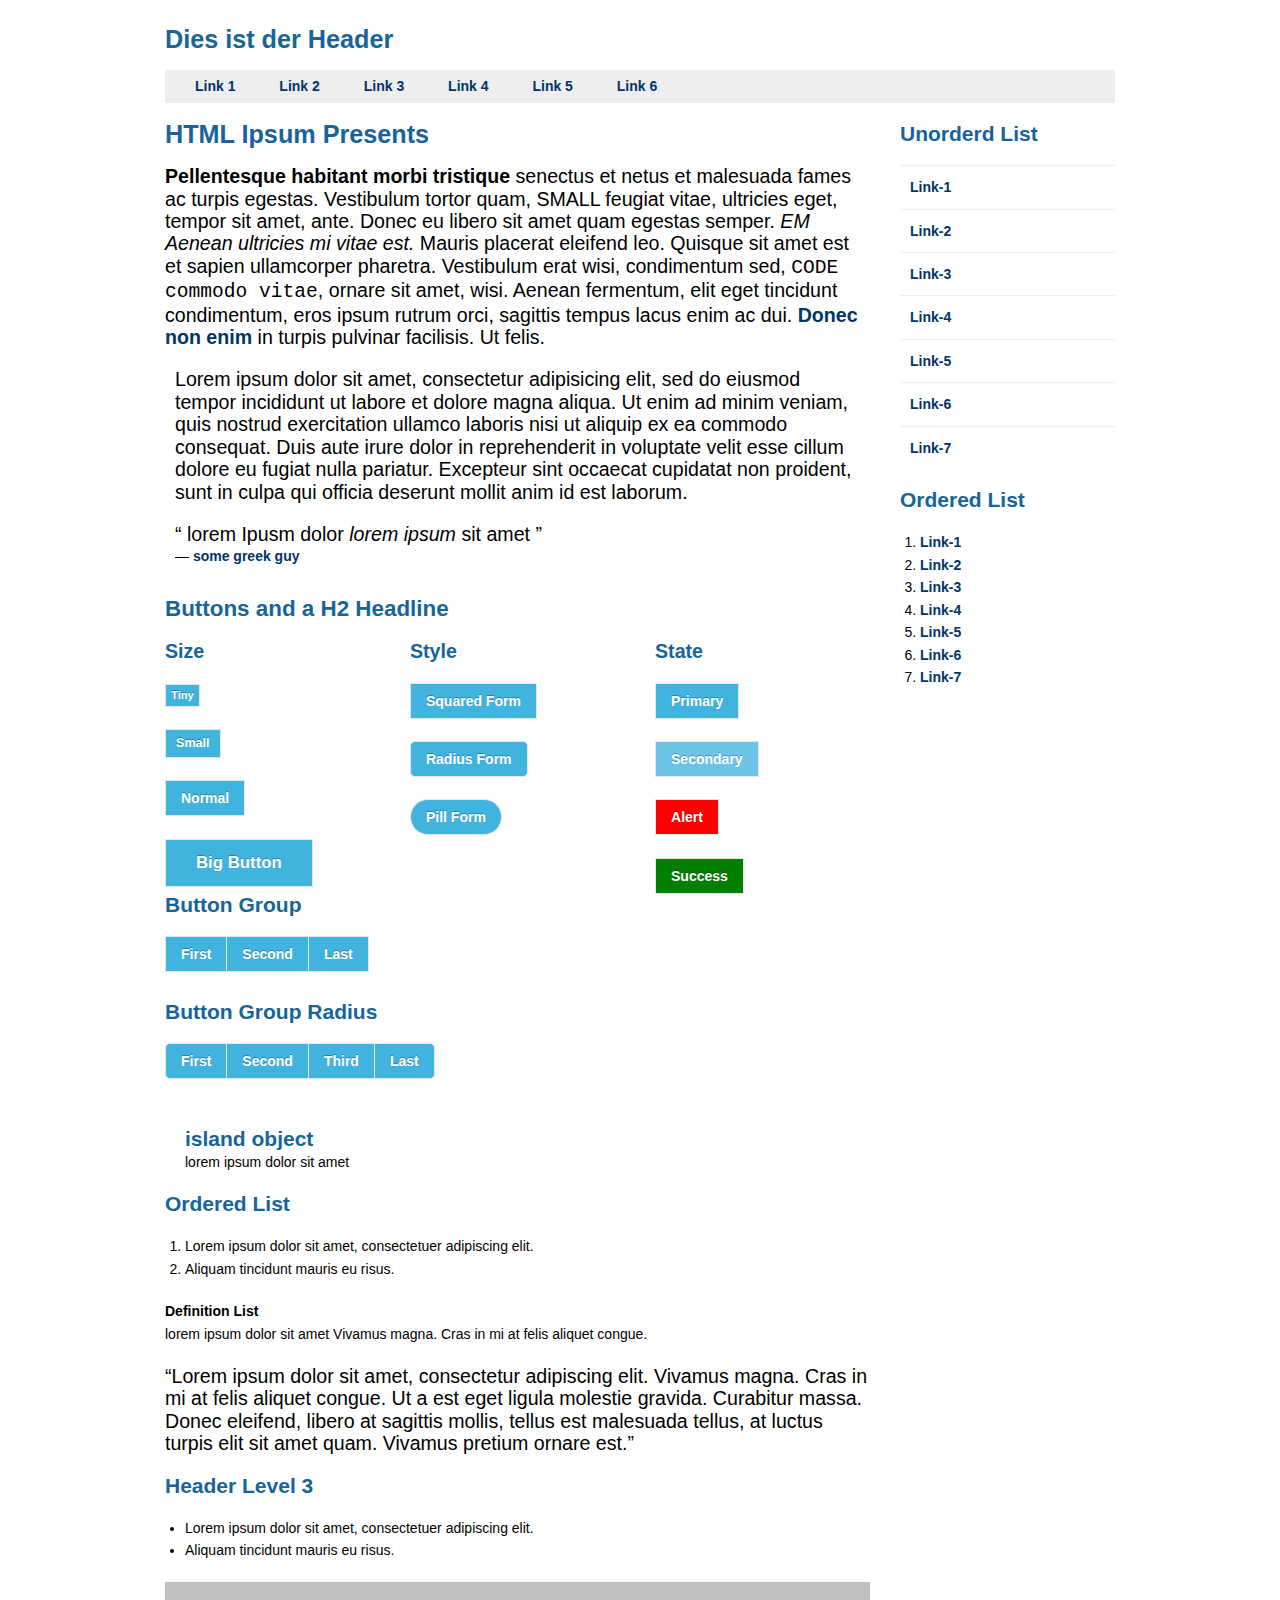
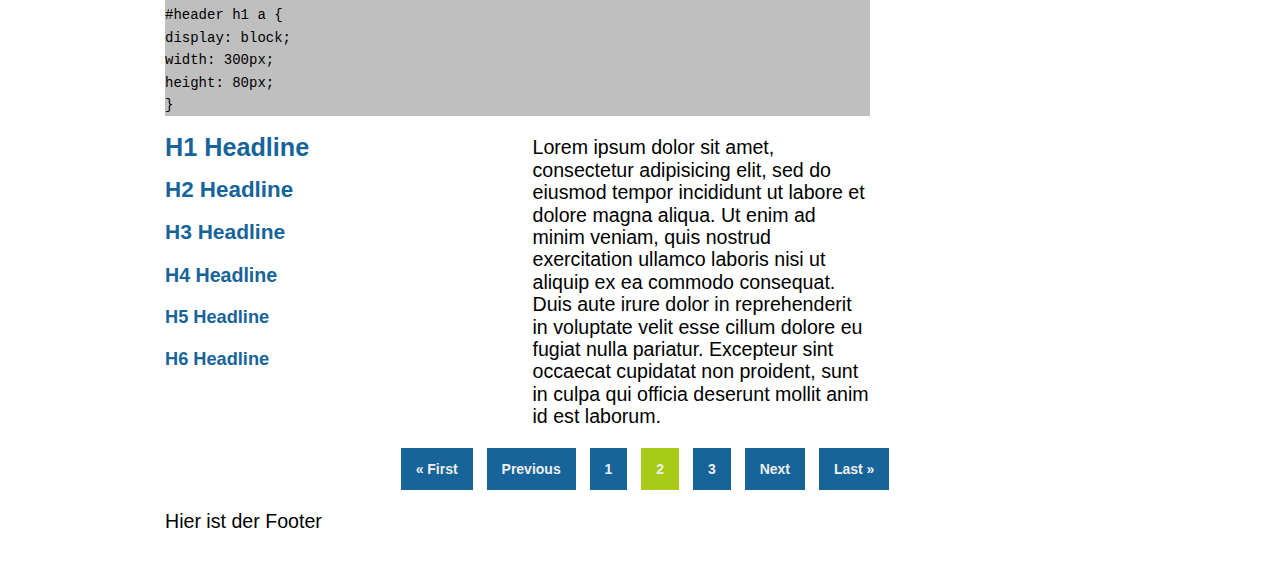
==== kitchensink.html @ c2947c59 "kitchen sink" ====
<!DOCTYPE html>
<!--[if lt IE 7]>      <html class="no-js lt-ie9 lt-ie8 lt-ie7"> <![endif]-->
<!--[if IE 7]>         <html class="no-js lt-ie9 lt-ie8"> <![endif]-->
<!--[if IE 8]>         <html class="no-js lt-ie9"> <![endif]-->
<!--[if gt IE 8]><!--> <html class="no-js"> <!--<![endif]-->
<head>
    <meta http-equiv="content-type" content="text/html; charset=UTF-8" />

    <title>Shepherd</title>

    <!-- Meta Tags -->
    <meta name="keywords" content="" />
    <meta name="description" content="" />
    <meta name="author" content="" />
    <meta name="language" content="de" />
    <meta name="content-language" content="de" />
    <meta name="robots" content="index,follow" />

    <!-- Modernizr -->
    <script type="text/javascript" src="js/libs/modernizr-dev.js"></script>

    <!-- Favicon -->
    <link rel="shortcut icon" href="favicon.ico" />

    <!-- CSS -->
    <link rel="stylesheet" href="css/style.css" type="text/css" media="screen" />

</head>
    <body>

        <div class="row wrapper">
            <header class="twelve columns">
                <h1>Dies ist der Header</h1>
            </header>
            <nav class="twelve columns">
                <ul class="main-navigation">
                    <li><a href="#">Link 1</a></li>
                    <li><a href="#">Link 2</a></li>
                    <li><a href="#">Link 3</a></li>
                    <li><a href="#">Link 4</a></li>
                    <li><a href="#">Link 5</a></li>
                    <li><a href="#">Link 6</a></li>
                </ul>
            </nav>
            <div class="nine columns">


                <h1>HTML Ipsum Presents</h1>

                <p><strong>Pellentesque habitant morbi tristique</strong> senectus et netus et malesuada fames ac turpis egestas. Vestibulum tortor quam, <small> SMALL feugiat vitae,</small> ultricies eget, tempor sit amet, ante. Donec eu libero sit amet quam egestas semper. <em>EM Aenean ultricies mi vitae est.</em> Mauris placerat eleifend leo. Quisque sit amet est et sapien ullamcorper pharetra. Vestibulum erat wisi, condimentum sed, <code>CODE commodo vitae</code>, ornare sit amet, wisi. Aenean fermentum, elit eget tincidunt condimentum, eros ipsum rutrum orci, sagittis tempus lacus enim ac dui. <a href="#">Donec non enim</a> in turpis pulvinar facilisis. Ut felis.</p>


                <div class="mod-start-teaser">
                    <div class="img">
                        <img src="http://placehold.it/200x150" alt="">
                    </div>
                    <p>
                        Lorem ipsum dolor sit amet, consectetur adipisicing elit, sed do eiusmod
                        tempor incididunt ut labore et dolore magna aliqua. Ut enim ad minim veniam,
                        quis nostrud exercitation ullamco laboris nisi ut aliquip ex ea commodo
                        consequat. Duis aute irure dolor in reprehenderit in voluptate velit esse
                        cillum dolore eu fugiat nulla pariatur. Excepteur sint occaecat cupidatat non
                        proident, sunt in culpa qui officia deserunt mollit anim id est laborum.
                        <blockquote>
                            <p>
                                lorem Ipusm dolor <cite>lorem ipsum</cite> sit amet
                            </p>
                            <footer class="source">
                                <a href="#">some greek guy</a>
                            </footer>
                        </blockquote>
                    </p>
                </div>

                <!-- Beginn Kitchen Sink -->

                <h2>Buttons and a H2 Headline</h2>
                <div class="row">
                    <div class="four columns">
                        <h4>Size</h4>
                        <a href="" class="button tiny">Tiny</a><br> <br>
                        <a href="" class="button small">Small</a><br> <br>
                        <a href="" class="button normal">Normal</a><br> <br>
                        <a href="" class="button big">Big Button</a>
                    </div>
                    <div class="four columns">
                        <h4>Style</h4>
                        <a href="" class="button square">Squared Form</a><br><br>
                        <a href="" class="button radius">Radius Form</a><br><br>
                        <a href="" class="button pill">Pill Form</a>
                    </div>
                    <div class="four columns">
                        <h4>State</h4>
                        <a href="" class="button primary">Primary</a><br><br>
                        <a href="" class="button secondary">Secondary</a><br><br>
                        <a href="" class="button alert">Alert</a><br><br>
                        <a href="" class="button success">Success</a>
                    </div>
                </div>
                <h3>Button Group</h3>
                <ul class="button-group">
                    <li><a class="button" href="">First</a></li>
                    <li><a class="button" href="">Second</a></li>
                    <li><a class="button" href="">Last</a></li>
                </ul>
                <br> <br>

                <h3>Button Group Radius</h3>
                <ul class="button-group radius">
                    <li><a href="" class="button">First</a></li>
                    <li><a href="" class="button">Second</a></li>
                    <li><a href="" class="button">Third</a></li>
                    <li><a href="" class="button">Last</a></li>
                </ul>

                <br> <br>

                <div class="my-module">
                    <h3>island object</h3>
                        lorem ipsum dolor sit amet
                </div>

                <h3>Ordered List</h3>
                <ol>
                   <li>Lorem ipsum dolor sit amet, consectetuer adipiscing elit.</li>
                   <li>Aliquam tincidunt mauris eu risus.</li>
                </ol>

                <dl>
                    <dt>Definition List</dt>
                    <dd>lorem ipsum dolor sit amet Vivamus magna. Cras in mi at felis aliquet congue. </dd>
                </dl>

                <blockquote><p>Lorem ipsum dolor sit amet, consectetur adipiscing elit. Vivamus magna. Cras in mi at felis aliquet congue. Ut a est eget ligula molestie gravida. Curabitur massa. Donec eleifend, libero at sagittis mollis, tellus est malesuada tellus, at luctus turpis elit sit amet quam. Vivamus pretium ornare est.</p></blockquote>

                <h3>Header Level 3</h3>

                <ul>
                   <li>Lorem ipsum dolor sit amet, consectetuer adipiscing elit.</li>
                   <li>Aliquam tincidunt mauris eu risus.</li>
                </ul>

                <pre><code>
#header h1 a {
    display: block;
    width: 300px;
    height: 80px;
}
                </code></pre>

                <!-- End Kitchen Sink -->

                <div class="row">
                    <div class="six columns">
                        <h1>H1 Headline</h1>
                        <h2>H2 Headline</h2>
                        <h3>H3 Headline</h3>
                        <h4>H4 Headline</h4>
                        <h5>H5 Headline</h5>
                        <h6>H6 Headline</h6>
                    </div>
                    <div class="six columns">
                        <p>
                            Lorem ipsum dolor sit amet, consectetur adipisicing elit, sed do eiusmod
                            tempor incididunt ut labore et dolore magna aliqua. Ut enim ad minim veniam,
                            quis nostrud exercitation ullamco laboris nisi ut aliquip ex ea commodo
                            consequat. Duis aute irure dolor in reprehenderit in voluptate velit esse
                            cillum dolore eu fugiat nulla pariatur. Excepteur sint occaecat cupidatat non
                            proident, sunt in culpa qui officia deserunt mollit anim id est laborum.
                        </p>
                    </div>
                </div>
            </div>
            <div class="three columns">
                <h3>Unorderd List</h3>
                <ul class="vertical-navigation">
                    <li><a href="">Link-1</a></li>
                    <li><a href="">Link-2</a></li>
                    <li><a href="">Link-3</a></li>
                    <li><a href="">Link-4</a></li>
                    <li><a href="">Link-5</a></li>
                    <li><a href="">Link-6</a></li>
                    <li><a href="">Link-7</a></li>
                </ul>
                <h3>Ordered List</h3>
                <ol>
                    <li><a href="">Link-1</a></li>
                    <li><a href="">Link-2</a></li>
                    <li><a href="">Link-3</a></li>
                    <li><a href="">Link-4</a></li>
                    <li><a href="">Link-5</a></li>
                    <li><a href="">Link-6</a></li>
                    <li><a href="">Link-7</a></li>
                </ol>
            </div>
            <ul class="pagination twelve columns">
                <li class="pagination-first"><a href="#">First</a></li>
                <li clasS="pagination-prev"><a href="#">Previous</a></li>
                <li><a href="#">1</a></li>
                <li class="current"><a href="#">2</a></li>
                <li><a href="#">3</a></li>
                <li class="pagination-next"><a href="#">Next</a></li>
                <li class="pagination-last"><a href="#">Last</a></li>
            </ul>
            <footer class="twelve columns">
                <p>Hier ist der Footer</p>
            </footer>
        </div>
        <!-- jQuery -->
        <script src="//ajax.googleapis.com/ajax/libs/jquery/1.8.2/jquery.min.js"></script>
        <!-- Custom Plugins -->
        <script type="text/javascript" src="js/plugins.js"></script>
    </body>
</html>
---- css/style.css ----
@charset "UTF-8";
/* $RESET **************/
/* File: "common/reset.scss" */
html, body, div, span, object, iframe,
h1, h2, h3, h4, h5, h6, p, blockquote, pre,
abbr, address, cite, code,
del, dfn, em, img, ins, kbd, q, samp,
small, strong, sub, sup, var,
b, i,
dl, dt, dd, ol, ul, li,
fieldset, form, label, legend,
table, caption, tbody, tfoot, thead, tr, th, td,
article, aside, canvas, details, figcaption, figure,
footer, header, hgroup, menu, nav, section, summary,
time, mark, audio, video {
  margin: 0;
  padding: 0;
  border: 0;
  outline: 0;
  font-size: 100%;
  vertical-align: baseline;
  background: transparent; }

body {
  line-height: 1; }

article, aside, details, figcaption, figure,
footer, header, hgroup, menu, nav, section {
  display: block; }

nav ul {
  list-style: none; }

blockquote, q {
  quotes: none; }

blockquote:before, blockquote:after,
q:before, q:after {
  content: '';
  content: none; }

a {
  margin: 0;
  padding: 0;
  font-size: 100%;
  vertical-align: baseline;
  background: transparent; }

/* $TODO change colours to suit your needs */
ins {
  background-color: #ff9;
  color: #000;
  text-decoration: none; }

/* $TODO change colours to suit your needs */
mark {
  background-color: #ff9;
  color: #000;
  font-style: italic;
  font-weight: bold; }

del {
  text-decoration: line-through; }

abbr[title], dfn[title] {
  border-bottom: 1px dotted;
  cursor: help; }

table {
  border-collapse: collapse;
  border-spacing: 0; }

/* $TODO change border colour to suit your needs */
hr {
  display: block;
  height: 1px;
  border: 0;
  border-top: 1px solid #cccccc;
  margin: 1em 0;
  padding: 0; }

input, select {
  vertical-align: middle; }

/* $CLEARFIX */
/* File: "common/clearfix.scss" */
.row, .vertical-navigation, .main-navigation, .pagination, .my-module {
  overflow: none;
  *zoom: 1; }
  .row::before, .vertical-navigation::before, .main-navigation::before, .pagination::before, .my-module::before, .row::after, .vertical-navigation::after, .main-navigation::after, .pagination::after, .my-module::after {
    content: " ";
    display: table; }
  .row::after, .vertical-navigation::after, .main-navigation::after, .pagination::after, .my-module::after {
    clear: both; }

/* Site Wide Styles, eg home, body */
* {
  -webkit-box-sizing: border-box;
  -moz-box-sizing: border-box;
  -ms-box-sizing: border-box;
  -o-box-sizing: border-box;
  box-sizing: border-box; }

html {
  font-family: Helvetica, Arial, sans-serif;
  font-size: 62.5%;
  overflow-y: scroll; }

body {
  background: white;
  font-size: 1.4em;
  line-height: 1.6em; }

strong, th {
  font-weight: bold; }

em {
  font-weight: italic; }

small small {
  font-size: 0.9em; }

del {
  text-decoration: line-through; }

abbr[title], dfn[title] {
  border-bottom: 1px dotted #000;
  cursor: help; }

hr {
  display: block;
  height: 1px;
  border: 0;
  border-top: 1px solid #ccc;
  margin: 1em 0;
  padding: 0; }

pre {
  background: #bfbfbf;
  white-space: pre;
  /* CSS2 */
  white-space: pre-wrap;
  /* CSS 2.1 */
  white-space: pre-line;
  /* CSS 3 (and 2.1 as well, actually) */
  word-wrap: break-word;
  /* IE */ }

ol {
  list-style: decimal; }

ul {
  list-style: disc; }

ol li, ul li {
  margin-left: 20px; }

dl dt {
  font-weight: bold; }

p, dl, hr,
h1, h2, h3, h4, h5, h6,
ol, ul,
pre, table, blockquote,
address,
fieldset,
figure {
  margin-bottom: 20px; }

q {
  quotes: "‘" "’" "“" "”"; }
  q:before {
    content: "‘";
    content: open-quote; }
  q:after {
    content: "’";
    content: close-quote; }
  q q:before {
    content: "“";
    content: open-quote; }
  q q:after {
    content: "”";
    content: close-quote; }

blockquote {
  quotes: "“" "”"; }
  blockquote p:before {
    content: "“";
    content: open-quote; }
  blockquote p:after {
    content: "";
    content: no-close-quote; }
  blockquote p:last-of-type {
    margin-bottom: 0; }
    blockquote p:last-of-type:after {
      content: "”";
      content: close-quote; }

.source {
  display: block;
  text-indent: 0; }
  .source:before {
    content: "—"; }

img {
  max-width: 100%;
  height: auto;
  vertical-align: middle; }

/* Tables */
table {
  width: 100%;
  border-collapse: collapse;
  border-spacing: 0;
  font-size: inherit;
  font: 100%; }

th {
  font-weight: bold;
  vertical-align: bottom; }

td {
  font-weight: normal;
  vertical-align: top; }

sub, sup {
  font-size: 75%;
  line-height: 0;
  position: relative; }

sup {
  top: -0.5em; }

sub {
  bottom: -0.25em; }

.clickable,
label,
input[type=button],
input[type=submit],
button {
  cursor: pointer; }

button, input, select, textarea {
  margin: 0; }

button {
  width: auto;
  overflow: visible; }

.ie7 img {
  -ms-interpolation-mode: bicubic; }

::-moz-selection {
  background: #40b3df;
  color: white;
  text-shadow: none; }

::selection {
  background: #40b3df;
  color: white;
  text-shadow: none; }

a:link {
  -webkit-tap-highlight-color: #fcd700; }

ins {
  background-color: #fcd700;
  color: #000;
  text-decoration: none; }

mark {
  background-color: #fcd700;
  color: #000;
  font-style: italic;
  font-weight: bold; }

fieldset {
  border: 0;
  margin: 0;
  padding: 0; }

textarea {
  resize: vertical; }

/* $TODO: split in separate files? */
/* Offscreen text */
/* GRID */
/* File: "common/grid.scss" */
.column, .columns {
  float: left;
  min-height: 1px;
  padding: 0 15px;
  position: relative; }

.row {
  width: 70em;
  max-width: 100%;
  margin: 0 auto; }
  .row .one {
    width: 8.33%; }
  .row .two {
    width: 16.66%; }
  .row .three {
    width: 25%; }
  .row .four {
    width: 33.33%; }
  .row .five {
    width: 41.66%; }
  .row .six {
    width: 50%; }
  .row .seven {
    width: 58.33%; }
  .row .eight {
    width: 66.66%; }
  .row .nine {
    width: 75%; }
  .row .ten {
    width: 83.33%; }
  .row .eleven {
    width: 91.66%; }
  .row .twelve {
    width: 100%; }
  .row .row {
    width: auto;
    max-width: none;
    min-width: 0;
    margin: 0 -15px; }
  .row .push-one {
    margin-left: 8.33%; }
  .row .push-two {
    margin-left: 16.66%; }
  .row .push-three {
    margin-left: 25%; }
  .row .push-four {
    margin-left: 33.33%; }
  .row .push-five {
    margin-left: 41.66%; }
  .row .push-six {
    margin-left: 50%; }
  .row .push-seven {
    margin-left: 58.33%; }
  .row .push-eight {
    margin-left: 66.66%; }
  .row .push-nine {
    margin-left: 75%; }
  .row .push-ten {
    margin-left: 83.33%; }
  .row .push-eleven {
    margin-left: 91.66%; }
  .row .push-twelve {
    margin-left: 100%; }
  .row .mobile-one {
    width: 25%; }
  .row .mobile-two {
    width: 50%; }
  .row .mobile-three {
    width: 75%; }
  .row .mobile-four {
    width: 100%; }

[class*="column"] + [class*="column"]:last-child {
  float: right; }

[class*="column"] + [class*="column"].end {
  float: left; }

.column.centered,
.columns.centered {
  float: none;
  margin: 0 auto; }

@media only screen and (max-width: 48em) {
  .row {
    width: auto;
    min-width: 0; }

  .column,
  .columns {
    width: auto !important;
    float: none; }
    .column:last-child,
    .columns:last-child {
      float: none; }

  [class*="column"] + [class*="column"]:last-child {
    float: none; } }
h1, .alpha,
h2, .beta,
h3, .gamma,
h4, .delta,
h5, .epsilon,
h6, .zeta {
  font-family: inherit;
  color: #17649a; }

h1, .alpha {
  font-size: 1.8em; }

h2, .beta {
  font-size: 1.6em; }

h3, .gamma {
  font-size: 1.5em; }

h4, .delta {
  font-size: 1.4em; }

h5, .epsilon {
  font-size: 1.3em; }

h6, .zeta {
  font-size: 1.3em; }

p {
  font-size: 1.4em; }

pre, code, kbd, samp {
  font-family: monospace, sans-serif; }

a {
  text-decoration: none;
  color: #013568;
  font-weight: bold; }
  a:hover, a:active, a:focus {
    text-decoration: underline; }
  a:active, a:focus {
    outline: none; }

.button {
  font-size: 1em;
  background: #40b3df;
  border-bottom: 1px solid #bfbfbf;
  border: 1px solid #e6e6e6;
  color: white;
  display: inline-block;
  font-family: inherit;
  line-height: 1;
  padding: 10px 15px;
  position: inline-block;
  text-decoration: none;
  text-shadow: 0 -1px 0 rgba(0, 0, 0, 0.3); }
  .button:hover, .button:active, .button:visited {
    text-decoration: none; }
  .button:hover {
    background: #1b7a9e; }
  .tiny.button {
    padding: 5px 5px;
    font-size: 0.8em; }
  .small.button {
    padding: 7px 10px;
    font-size: 0.9em; }
  .medium.button {
    padding: 10px 15px;
    font-size: 1em; }
  .big.button {
    padding: 15px 30px;
    font-size: 1.2em; }
  .primary.button {
    background: #40b3df; }
    .primary.button:hover, .primary.button:active, .primary.button:focus {
      background: #2aaadb; }
  .secondary.button {
    background: #6cc4e6; }
    .secondary.button:hover, .secondary.button:active, .secondary.button:focus {
      background: #56bce3; }
  .success.button {
    background: green; }
    .success.button:hover, .success.button:active, .success.button:focus {
      background: #006700; }
  .alert.button {
    background: red; }
    .alert.button:hover, .alert.button:active, .alert.button:focus {
      background: #e60000; }
  .radius.button {
    border-radius: 5px; }
  .pill.button {
    border-radius: 1000px; }

.button-group {
  list-style: none;
  padding: 0;
  margin: 0;
  display: inline-block; }
  .button-group > li {
    float: left;
    margin: 0 0 0 -1px; }
    .button-group > li:first-child {
      margin-left: 0; }
  .radius.button-group > li:first-child a {
    border-bottom-left-radius: 5px;
    border-top-left-radius: 5px; }
  .radius.button-group > li:last-child a {
    border-bottom-right-radius: 5px;
    border-top-right-radius: 5px; }

/* The Nav Object */
.vertical-navigation, .main-navigation, .pagination {
  list-style: none;
  margin-left: 0; }
  .vertical-navigation > li, .main-navigation > li, .pagination > li,
  .vertical-navigation > li > a,
  .main-navigation > li > a,
  .pagination > li > a {
    display: inline-block;
    *display: inline;
    zoom: 1; }

.main-navigation {
  width: 100%;
  background: #eee; }
  .main-navigation a {
    padding: 5px 10px; }

.vertical-navigation > li {
  display: block;
  border-top: 1px solid #eeeeee;
  padding: 10px;
  margin-left: 0; }

/* THe Media Object */
.mod-start-teaser {
  margin: 10px; }
  .mod-start-teaser > .img,
  .mod-start-teaser > img {
    float: left;
    margin-right: 10px; }
  .mod-start-teaser .img img,
  .mod-start-teaser img {
    display: block; }

.mod-start-teaser,
.mod-start-teaser .bd {
  overflow: hidden;
  _overflow: visible;
  zoom: 1; }

/* $PAGINATION Module */
/* creates a horizontal pagination module, use following pattern */
.pagination {
  text-align: center; }
  .pagination > li {
    padding: 5px 10px;
    margin-left: 10px; }
    .pagination > li > a {
      padding: 10px;
      margin: -5px; }

.pagination .pagination-first a:before {
  content: "« "; }

.pagination .pagination-last a:after {
  content: " »"; }

.pagination > li {
  background: #17649a; }
  .pagination > li.current, .pagination > li:hover {
    background: #a8cb17; }
  .pagination > li > a {
    color: #eeeeee; }

/* mod */
.mod {
  margin: 10px; }
  .mod .bd, .mod .ft, .mod .hd {
    overflow: hidden;
    *overflow: visible;
    zoom: 1; }
  .mod b.top, .mod b.bottom {
    display: block;
    background-repeat: no-repeat;
    font-size: 1%;
    position: relative;
    z-index: 10; }
    .mod b.top b, .mod b.bottom b {
      display: block;
      background-repeat: no-repeat;
      font-size: 1%;
      position: relative;
      z-index: 10; }
  .mod .tl, .mod .tr, .mod .bl, .mod .br {
    height: 10px;
    width: 10px;
    float: left; }
  .mod .tl {
    background-position: left top; }
  .mod .tr {
    background-position: right top; }
  .mod .bl {
    background-position: left bottom; }
  .mod .br {
    background-position: right bottom;
    float: right; }
  .mod .tr {
    float: right;
    overflow: hidden;
    margin-bottom: -32000px; }
  .mod .tl {
    overflow: hidden;
    margin-bottom: -32000px; }
  .mod .bl, .mod .br {
    margin-top: -10px; }
  .mod .top {
    background-position: center top; }
  .mod .bottom {
    background-position: center bottom;
    _zoom: 1; }

.my-module {
  display: block; }

.my-module {
  padding: 20px; }

.my-module > :last-child {
  margin-bottom: 0; }

body {
  -webkit-transform: all .3s ease-in-out;
  -moz-transform: all .3s ease-in-out;
  -ms-transform: all .3s ease-in-out;
  -o-transform: all .3s ease-in-out;
  transform: all .3s ease-in-out; }

.wrapper {
  margin: 2em auto; }

/* Media Queries for various screen sizes */
@media screen and (min-width: 61em) {
  body {
    font-size: 140%; } }
@media screen and (max-width: 60em) {
  body {
    font-size: 130%; } }
@media screen and (max-width: 48em) {
  body {
    font-size: 115%; } }
@media screen and (max-width: 32em) {
  body {
    font-size: 100%; } }
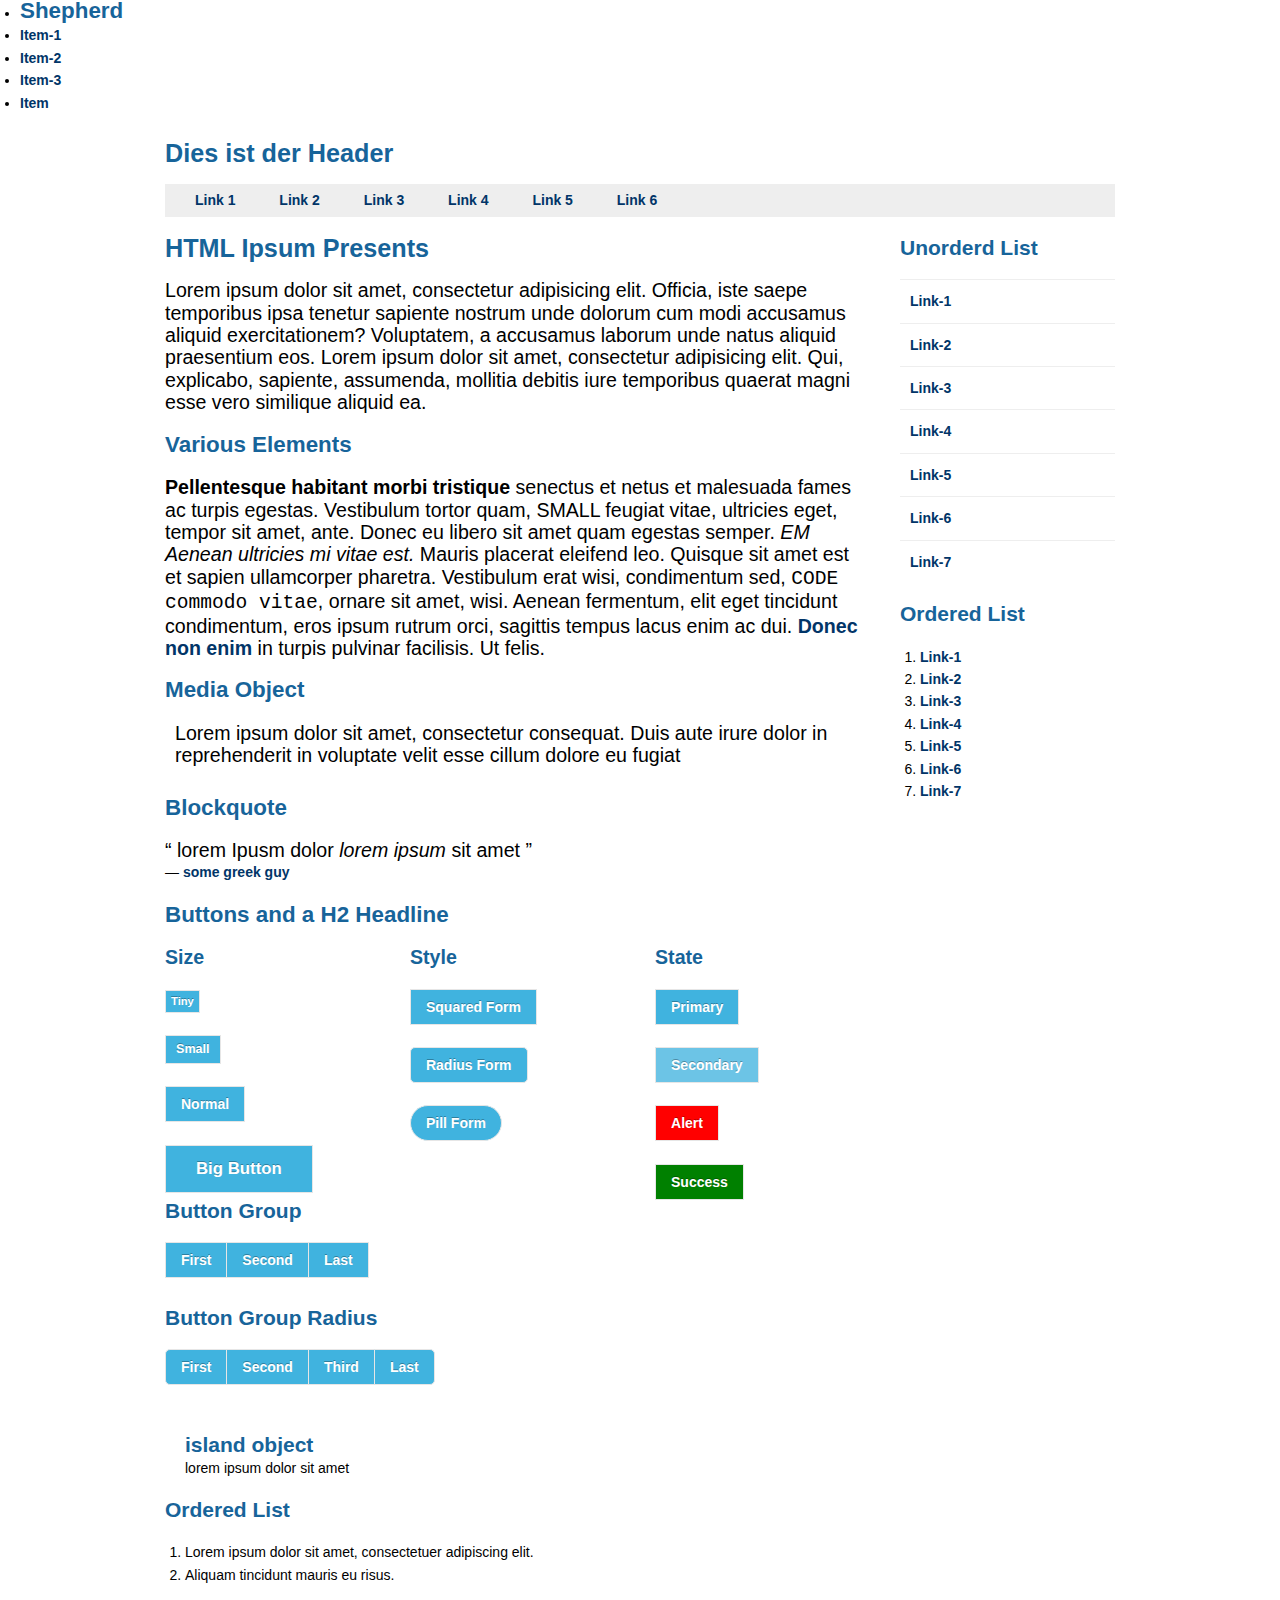
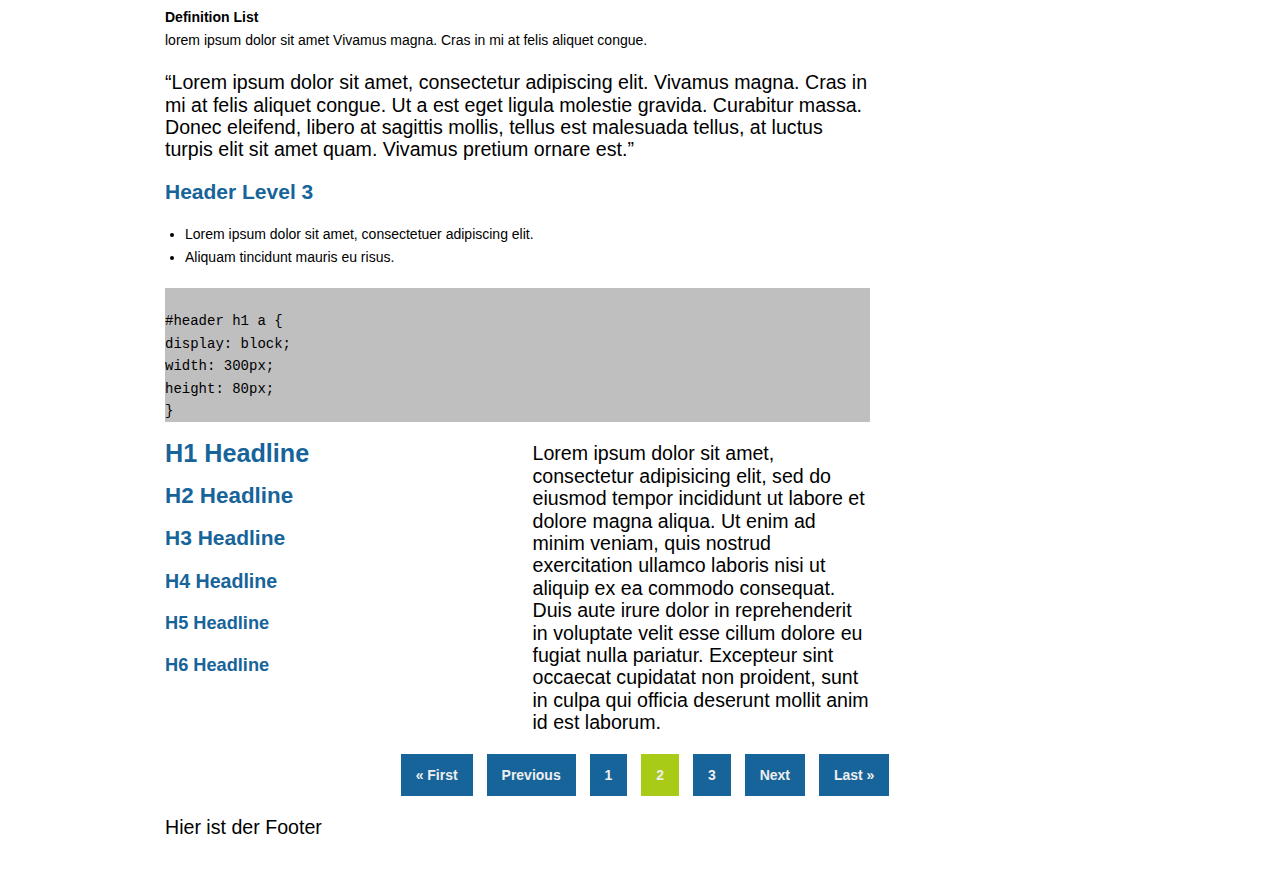
==== commit 41f6356f: "fixes, docu comments, top-bar navigation" ====
--- a/kitchensink.html
+++ b/kitchensink.html
@@ -27,7 +27,17 @@
 
 </head>
     <body>
-
+        <div class="top-bar">
+            <ul>
+                <li class="branding">
+                    <a class="beta" href="#">Shepherd</a>
+                </li>
+                <li><a href="#">Item-1</a></li>
+                <li><a href="#">Item-2</a></li>
+                <li><a href="#">Item-3</a></li>
+                <li class="meta"><a href="#">Item</a></li>
+            </ul>
+        </div>
         <div class="row wrapper">
             <header class="twelve columns">
                 <h1>Dies ist der Header</h1>
@@ -46,31 +56,34 @@
 
 
                 <h1>HTML Ipsum Presents</h1>
-
-                <p><strong>Pellentesque habitant morbi tristique</strong> senectus et netus et malesuada fames ac turpis egestas. Vestibulum tortor quam, <small> SMALL feugiat vitae,</small> ultricies eget, tempor sit amet, ante. Donec eu libero sit amet quam egestas semper. <em>EM Aenean ultricies mi vitae est.</em> Mauris placerat eleifend leo. Quisque sit amet est et sapien ullamcorper pharetra. Vestibulum erat wisi, condimentum sed, <code>CODE commodo vitae</code>, ornare sit amet, wisi. Aenean fermentum, elit eget tincidunt condimentum, eros ipsum rutrum orci, sagittis tempus lacus enim ac dui. <a href="#">Donec non enim</a> in turpis pulvinar facilisis. Ut felis.</p>
-
-
+                <p>
+                    Lorem ipsum dolor sit amet, consectetur adipisicing elit. Officia, iste saepe temporibus ipsa tenetur sapiente nostrum unde dolorum cum modi accusamus aliquid exercitationem? Voluptatem, a accusamus laborum unde natus aliquid praesentium eos. Lorem ipsum dolor sit amet, consectetur adipisicing elit. Qui, explicabo, sapiente, assumenda, mollitia debitis iure temporibus quaerat magni esse vero similique aliquid ea.
+                </p>
+
+                <h2>Various Elements</h2>
+                    <p><strong>Pellentesque habitant morbi tristique</strong> senectus et netus et malesuada fames ac turpis egestas. Vestibulum tortor quam, <small> SMALL feugiat vitae,</small> ultricies eget, tempor sit amet, ante. Donec eu libero sit amet quam egestas semper. <em>EM Aenean ultricies mi vitae est.</em> Mauris placerat eleifend leo. Quisque sit amet est et sapien ullamcorper pharetra. Vestibulum erat wisi, condimentum sed, <code>CODE commodo vitae</code>, ornare sit amet, wisi. Aenean fermentum, elit eget tincidunt condimentum, eros ipsum rutrum orci, sagittis tempus lacus enim ac dui. <a href="#">Donec non enim</a> in turpis pulvinar facilisis. Ut felis.</p>
+
+                <h2>Media Object</h2>
                 <div class="mod-start-teaser">
                     <div class="img">
                         <img src="http://placehold.it/200x150" alt="">
                     </div>
                     <p>
-                        Lorem ipsum dolor sit amet, consectetur adipisicing elit, sed do eiusmod
-                        tempor incididunt ut labore et dolore magna aliqua. Ut enim ad minim veniam,
-                        quis nostrud exercitation ullamco laboris nisi ut aliquip ex ea commodo
+                        Lorem ipsum dolor sit amet, consectetur
                         consequat. Duis aute irure dolor in reprehenderit in voluptate velit esse
-                        cillum dolore eu fugiat nulla pariatur. Excepteur sint occaecat cupidatat non
-                        proident, sunt in culpa qui officia deserunt mollit anim id est laborum.
-                        <blockquote>
-                            <p>
-                                lorem Ipusm dolor <cite>lorem ipsum</cite> sit amet
-                            </p>
-                            <footer class="source">
-                                <a href="#">some greek guy</a>
-                            </footer>
-                        </blockquote>
+                        cillum dolore eu fugiat
                     </p>
                 </div>
+
+                <h2>Blockquote</h2>
+                <blockquote>
+                    <p>
+                        lorem Ipusm dolor <cite>lorem ipsum</cite> sit amet
+                    </p>
+                    <footer class="source">
+                        <a href="#">some greek guy</a>
+                    </footer>
+                </blockquote>
 
                 <!-- Beginn Kitchen Sink -->
 
